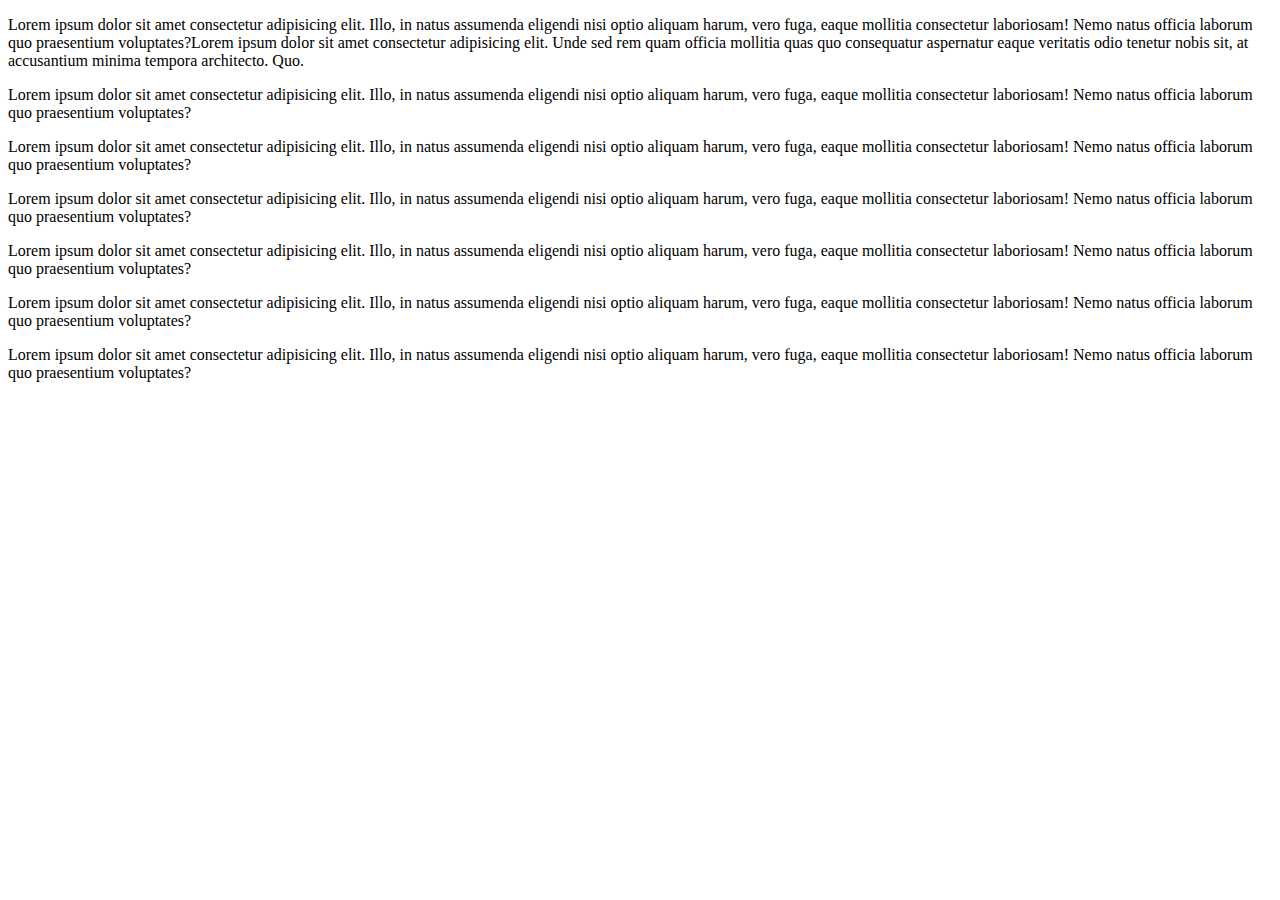
==== grid/proyecto_nuevo/html/index.html @ 7b8d2ad6 "scss" ====
<!DOCTYPE html>
<html lang="en">
<head>
    <meta charset="UTF-8">
    <meta http-equiv="X-UA-Compatible" content="IE=edge">
    <meta name="viewport" content="width=device-width, initial-scale=1.0">
    <title>Document</title>
</head>

<body>
    <section>
        <article class="grid">

            <div class="grid__cell--100">
                <!--este grid ocupa todas las celdas-->
                <p>Lorem ipsum dolor sit amet consectetur adipisicing elit. Illo, in natus assumenda eligendi nisi optio
                    aliquam harum, vero fuga, eaque mollitia consectetur laboriosam! Nemo natus officia laborum quo
                    praesentium voluptates?Lorem ipsum dolor sit amet consectetur adipisicing elit. Unde sed rem quam
                    officia mollitia quas quo consequatur aspernatur eaque veritatis odio tenetur nobis sit, at
                    accusantium
                    minima tempora architecto. Quo.</p>
            </div>

        </article>
        <article class="grid">
            <div class="grid__cell--50">
                <p>Lorem ipsum dolor sit amet consectetur adipisicing elit. Illo, in natus assumenda eligendi nisi optio
                    aliquam harum, vero fuga, eaque mollitia consectetur laboriosam! Nemo natus officia laborum quo
                    praesentium voluptates?</p>
            </div>
            <div class="grid__cell--50">
                <p>Lorem ipsum dolor sit amet consectetur adipisicing elit. Illo, in natus assumenda eligendi nisi optio
                    aliquam harum, vero fuga, eaque mollitia consectetur laboriosam! Nemo natus officia laborum quo
                    praesentium voluptates? </p>
            </div>
        </article>
        <article class="grid">

            <div class="grid__cell--25">
                <p>Lorem ipsum dolor sit amet consectetur adipisicing elit. Illo, in natus assumenda eligendi nisi optio
                    aliquam harum, vero fuga, eaque mollitia consectetur laboriosam! Nemo natus officia laborum quo
                    praesentium voluptates?</p>
            </div>
            <div class="grid__cell--25">
                <p>Lorem ipsum dolor sit amet consectetur adipisicing elit. Illo, in natus assumenda eligendi nisi optio
                    aliquam harum, vero fuga, eaque mollitia consectetur laboriosam! Nemo natus officia laborum quo
                    praesentium voluptates?</p>
            </div>
            <div class="grid__cell--25">
                <p>Lorem ipsum dolor sit amet consectetur adipisicing elit. Illo, in natus assumenda eligendi nisi optio
                    aliquam harum, vero fuga, eaque mollitia consectetur laboriosam! Nemo natus officia laborum quo
                    praesentium voluptates?</p>
            </div>
            <div class="grid__cell--25">
                <p>Lorem ipsum dolor sit amet consectetur adipisicing elit. Illo, in natus assumenda eligendi nisi optio
                    aliquam harum, vero fuga, eaque mollitia consectetur laboriosam! Nemo natus officia laborum quo
                    praesentium voluptates?</p>
            </div>
        </article>

    </section>

</body>

</html>
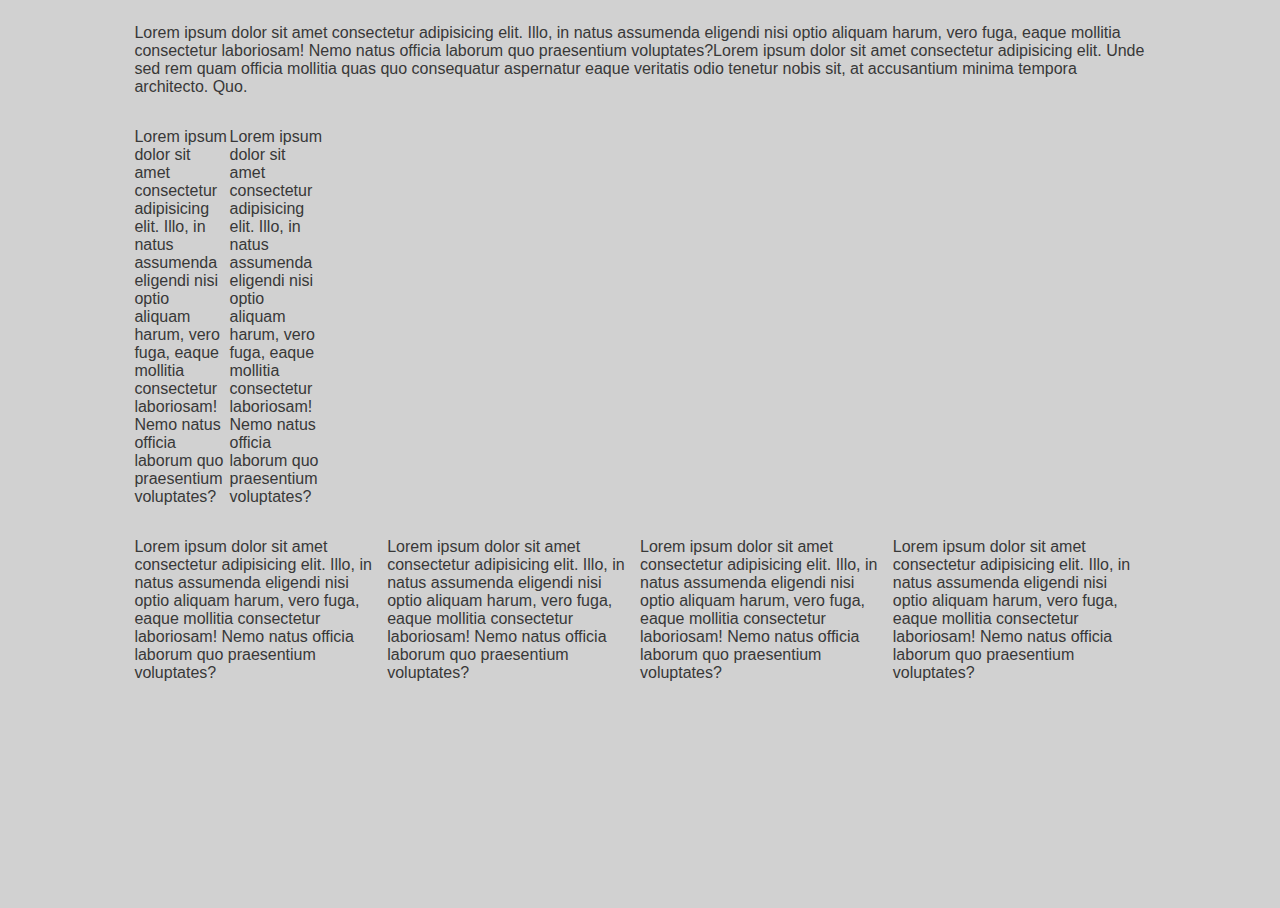
==== commit e0b84922: "Update index.html" ====
--- a/grid/proyecto_nuevo/html/index.html
+++ b/grid/proyecto_nuevo/html/index.html
@@ -3,6 +3,7 @@
 <head>
     <meta charset="UTF-8">
     <meta http-equiv="X-UA-Compatible" content="IE=edge">
+    <link rel="stylesheet" href="../css/style.css">
     <meta name="viewport" content="width=device-width, initial-scale=1.0">
     <title>Document</title>
 </head>
--- a/grid/proyecto_nuevo/css/style.css
+++ b/grid/proyecto_nuevo/css/style.css
@@ -0,0 +1,37 @@
+html {
+  font-size: 100%;
+}
+
+body, html {
+  height: 100%;
+}
+
+body {
+  font-family: "Gill Sans", "Gill Sans MT", Calibri, "Trebuchet MS", sans-serif;
+  background-color: #d1d1d1;
+  color: #383838;
+}
+
+.grid {
+  display: -webkit-box;
+  display: -ms-flexbox;
+  display: flex;
+  margin-left: auto;
+  margin-right: auto;
+  max-width: 2048px;
+  width: 80%;
+}
+.grid__cell {
+  padding: 12px;
+  margin: 11px;
+}
+.grid__cell--50 {
+  -webkit-box-flex: 0;
+      -ms-flex: 0 0 calc(10% - 6px);
+          flex: 0 0 calc(10% - 6px);
+}
+.grid__cell--10 {
+  -webkit-box-flex: 0;
+      -ms-flex: 0 0 10%;
+          flex: 0 0 10%;
+}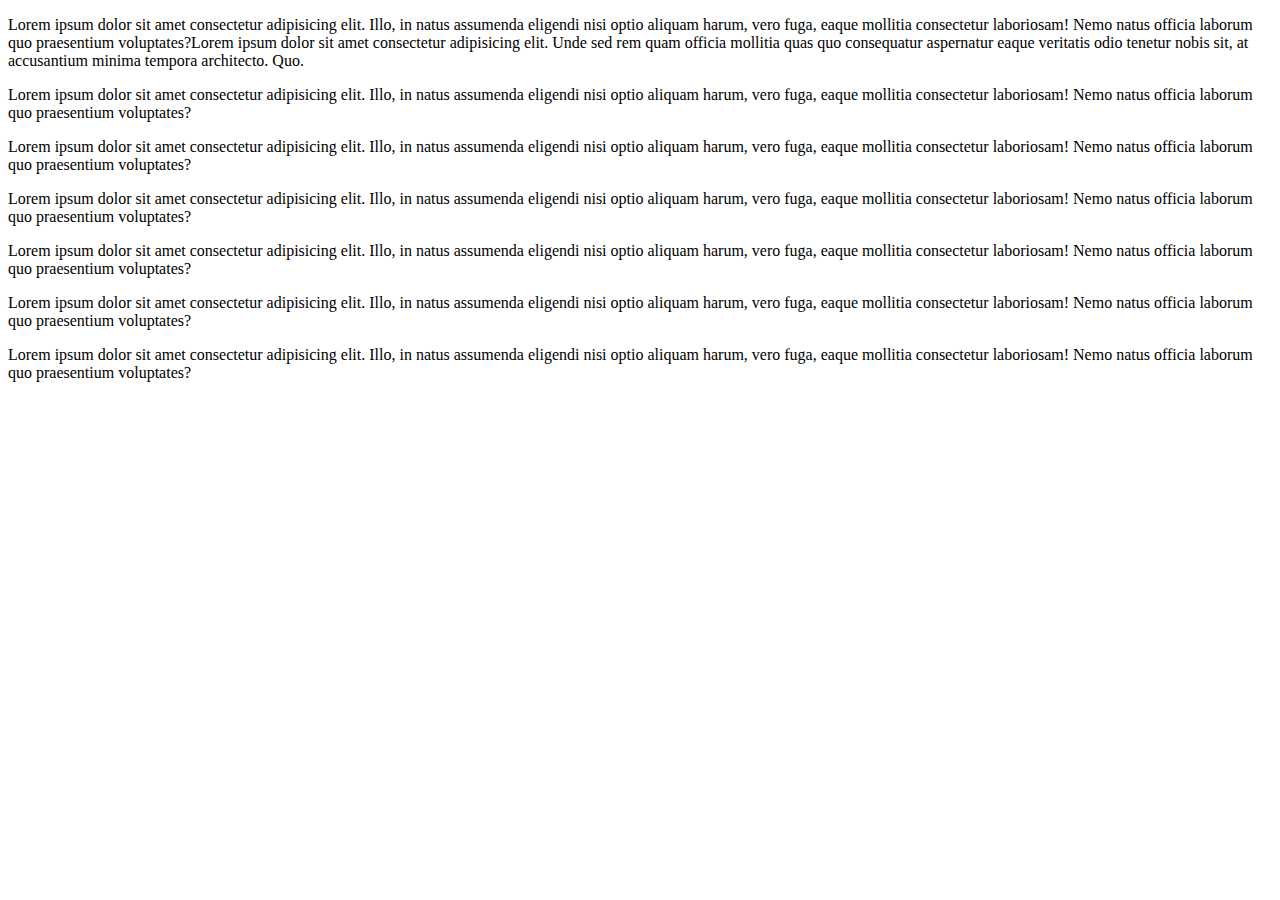
==== commit 0d567c64: "Update index.html" ====
--- a/grid/proyecto_nuevo/html/index.html
+++ b/grid/proyecto_nuevo/html/index.html
@@ -1,9 +1,10 @@
 <!DOCTYPE html>
 <html lang="en">
+
 <head>
     <meta charset="UTF-8">
     <meta http-equiv="X-UA-Compatible" content="IE=edge">
-    <link rel="stylesheet" href="../css/style.css">
+   
     <meta name="viewport" content="width=device-width, initial-scale=1.0">
     <title>Document</title>
 </head>
